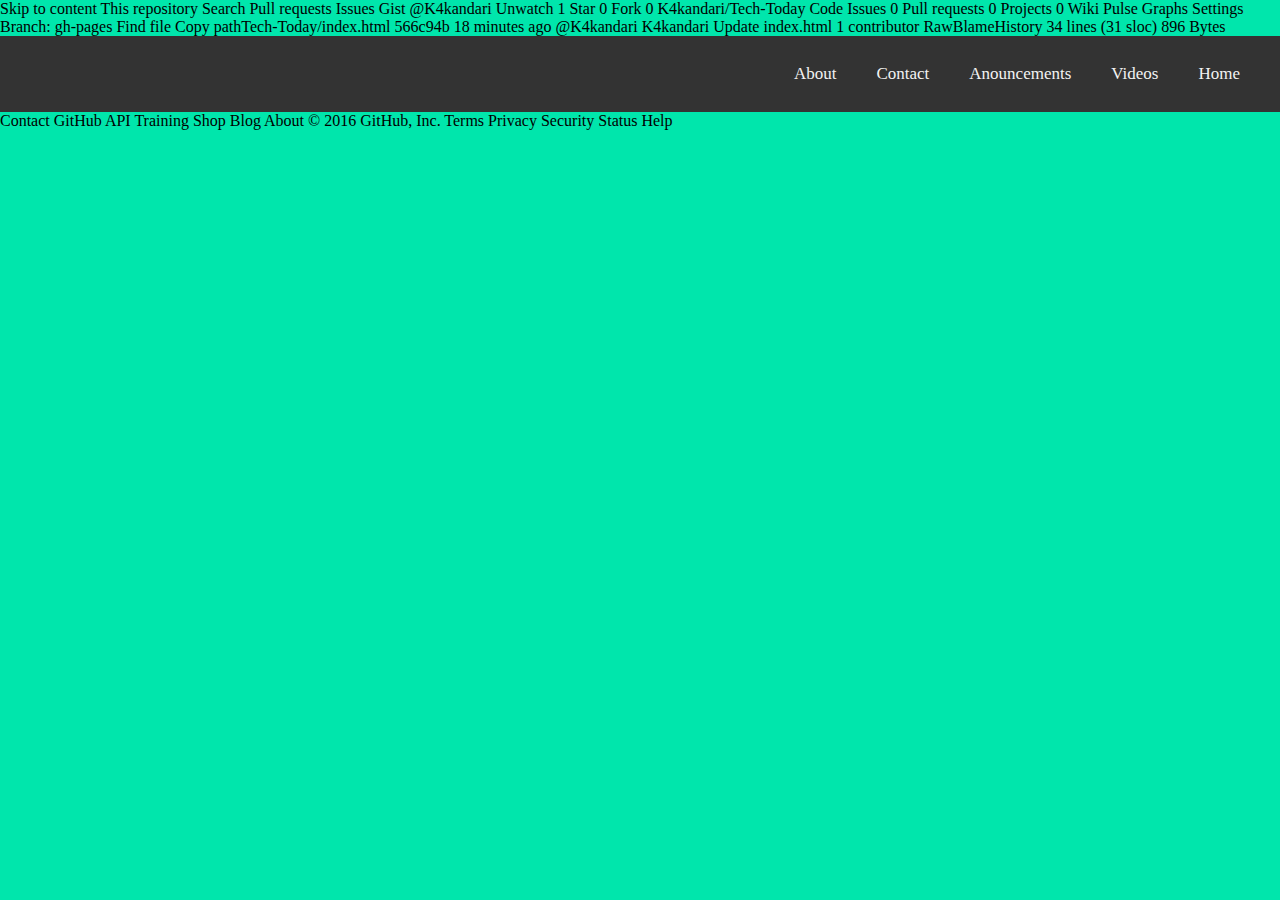
==== about.html @ d9e72e11 "Create about.html" ====
Skip to content
This repository
Search
Pull requests
Issues
Gist
 @K4kandari
 Unwatch 1
  Star 0
  Fork 0 K4kandari/Tech-Today
 Code  Issues 0  Pull requests 0  Projects 0  Wiki  Pulse  Graphs  Settings
Branch: gh-pages Find file Copy pathTech-Today/index.html
566c94b  18 minutes ago
@K4kandari K4kandari Update index.html
1 contributor
RawBlameHistory    
34 lines (31 sloc)  896 Bytes
<!DOCTYPE html>
<html>
<head>
  <meta name="viewport" content="width=device-width, initial-scale=1.0">
  <link rel="icon" type="image/x-icon" href="favicon.ico">
  <title>Tech-Today</title>
<link rel="stylesheet" type="text/css" href="default.css">
</head>

<body>
<ul class="topnav" id="myTopnav">
  <li><a class="active" href="index.html">Home</a></li>
  <li><a href="videos.html">Videos</a></li>
  <li><a href="news.html">Anouncements</a></li>
  <li><a href="contact.html">Contact</a></li>
  <li><a href="about.html">About</a></li>
  <li class="icon">
    <a href="javascript:void(0);" style="font-size:20px;" onclick="myFunction()">☰</a>
  </li>
</ul>
  
<script>
function myFunction() {
    var x = document.getElementById("myTopnav");
    if (x.className === "topnav") {
        x.className += " responsive";
    } else {
        x.className = "topnav";
    }
}
</script>
</body>
</html>
Contact GitHub API Training Shop Blog About
© 2016 GitHub, Inc. Terms Privacy Security Status Help
---- default.css ----
body {margin:0;background-color:#00e6ac}
ul.topnav {
  list-style-type: none;
  margin: 0;
  padding: 14px 20px;
  overflow: hidden;
  background-color: #333;
}

ul.topnav li {float: right;}

ul.topnav li a {
  display: inline-block;
  color: #f2f2f2;
  text-align: center;
  padding: 14px 20px;
  text-decoration: none;
  transition: 0.4s;
  font-size: 17px;
}

ul.topnav li a:hover {background-color: #555;}

ul.topnav li.icon {display: none;float:left;}

@media screen and (max-width:680px) {
  ul.topnav li:not(:first-child) {display: none;}
  ul.topnav li.icon {
    float: left;
    display: inline-block;
  }
}

@media screen and (max-width:680px) {
  ul.topnav.responsive {position:relative}
  ul.topnav.responsive li.icon {
    position: absolute;
    right: 0;
    top: 0;
  }
  ul.topnav.responsive li {
    float: none;
    display: inline;
  }
  ul.topnav.responsive li a {
    display: block;
    text-align: left;
  }
}
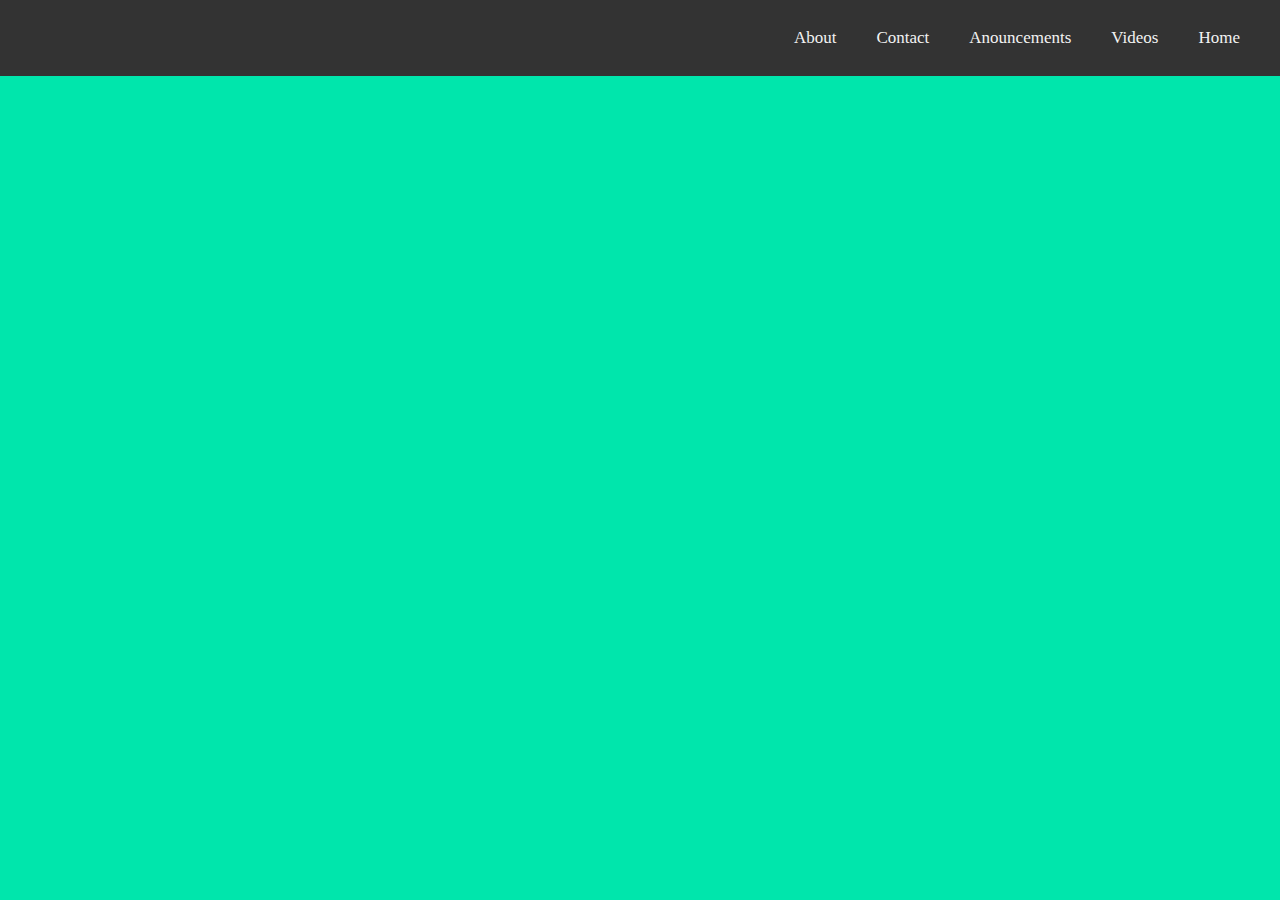
==== commit a88fb386: "Update about.html" ====
--- a/about.html
+++ b/about.html
@@ -1,20 +1,3 @@
-Skip to content
-This repository
-Search
-Pull requests
-Issues
-Gist
- @K4kandari
- Unwatch 1
-  Star 0
-  Fork 0 K4kandari/Tech-Today
- Code  Issues 0  Pull requests 0  Projects 0  Wiki  Pulse  Graphs  Settings
-Branch: gh-pages Find file Copy pathTech-Today/index.html
-566c94b  18 minutes ago
-@K4kandari K4kandari Update index.html
-1 contributor
-RawBlameHistory    
-34 lines (31 sloc)  896 Bytes
 <!DOCTYPE html>
 <html>
 <head>
@@ -48,5 +31,3 @@
 </script>
 </body>
 </html>
-Contact GitHub API Training Shop Blog About
-© 2016 GitHub, Inc. Terms Privacy Security Status Help
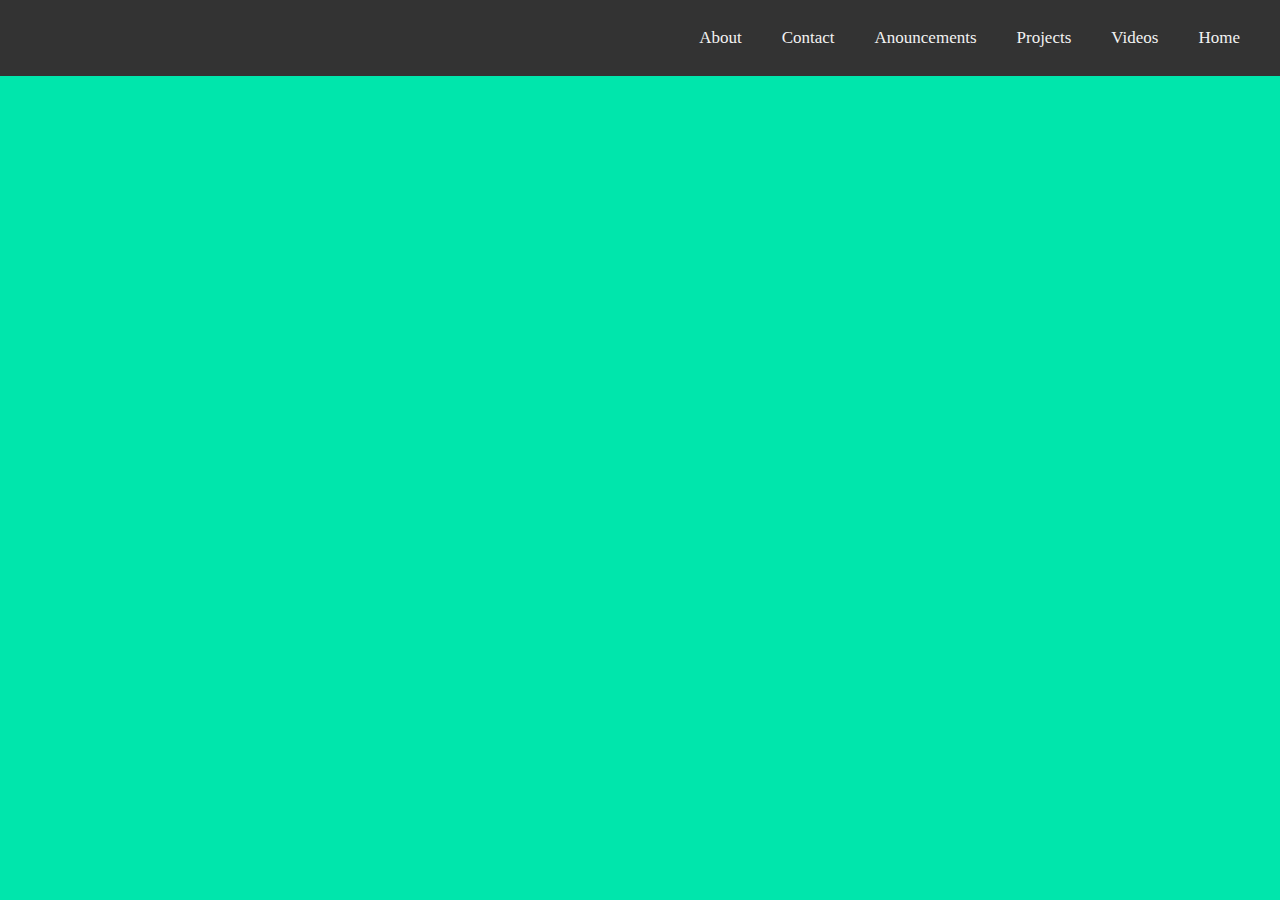
==== commit cd7c736e: "Update about.html" ====
--- a/about.html
+++ b/about.html
@@ -11,6 +11,7 @@
 <ul class="topnav" id="myTopnav">
   <li><a class="active" href="index.html">Home</a></li>
   <li><a href="videos.html">Videos</a></li>
+  <li><a href="project.html">Projects</a></li>
   <li><a href="news.html">Anouncements</a></li>
   <li><a href="contact.html">Contact</a></li>
   <li><a href="about.html">About</a></li>
--- a/default.css
+++ b/default.css
@@ -6,7 +6,14 @@
   overflow: hidden;
   background-color: #333;
 }
-
+.video{
+  width:30%;
+  margin:10px 10px 10px 10px;
+  height:20%;
+  float:left;
+  padding; 18px 14px;
+  border:5px solid white;
+}
 ul.topnav li {float: right;}
 
 ul.topnav li a {
@@ -46,4 +53,14 @@
     display: block;
     text-align: left;
   }
+  .video{ 
+  width:80%;
+  margin:auto;
+  height:40%;
+  position:relative;
+  padding; 18px 14px;
+  border:5px solid white;
+  left:10%;
+  right:10%;
+  }
 }
